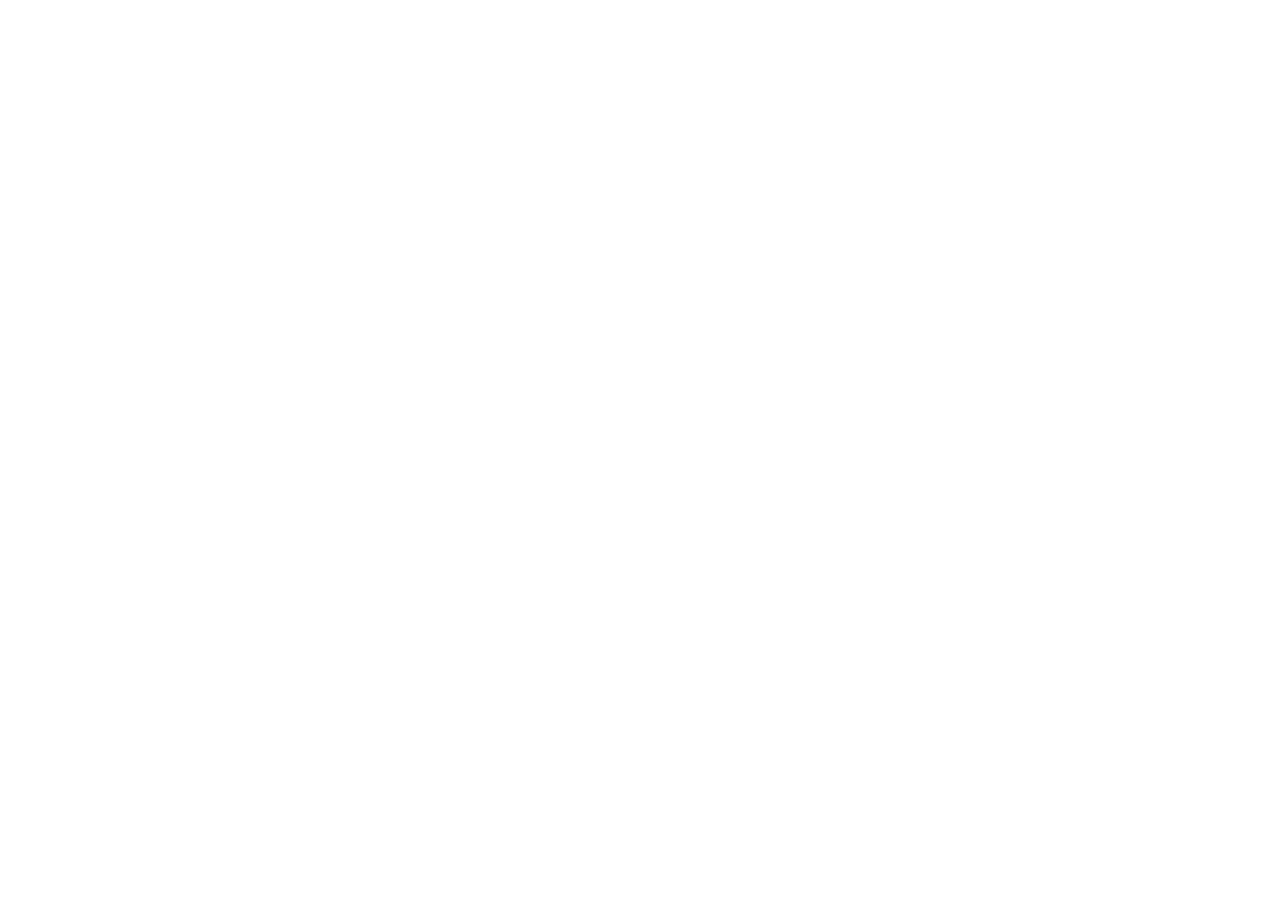
==== practice.html @ 0259d013 "responsive problem solved" ====
<!doctype html>
<html lang="en">
  <head>
    <meta charset="utf-8">
    <meta name="viewport" content="width=device-width, initial-scale=1">
    <title>Bootstrap demo</title>
    <link href="https://cdn.jsdelivr.net/npm/bootstrap@5.2.0/dist/css/bootstrap.min.css" rel="stylesheet" integrity="sha384-gH2yIJqKdNHPEq0n4Mqa/HGKIhSkIHeL5AyhkYV8i59U5AR6csBvApHHNl/vI1Bx" crossorigin="anonymous">
  </head>
  <body>

    <div class="container">
        <div class="row">

        </div>
    </div>

    <img src="images/course/course-1.png" alt="">

    <script src="https://cdn.jsdelivr.net/npm/bootstrap@5.2.0/dist/js/bootstrap.bundle.min.js" integrity="sha384-A3rJD856KowSb7dwlZdYEkO39Gagi7vIsF0jrRAoQmDKKtQBHUuLZ9AsSv4jD4Xa" crossorigin="anonymous"></script>
  </body>
</html>
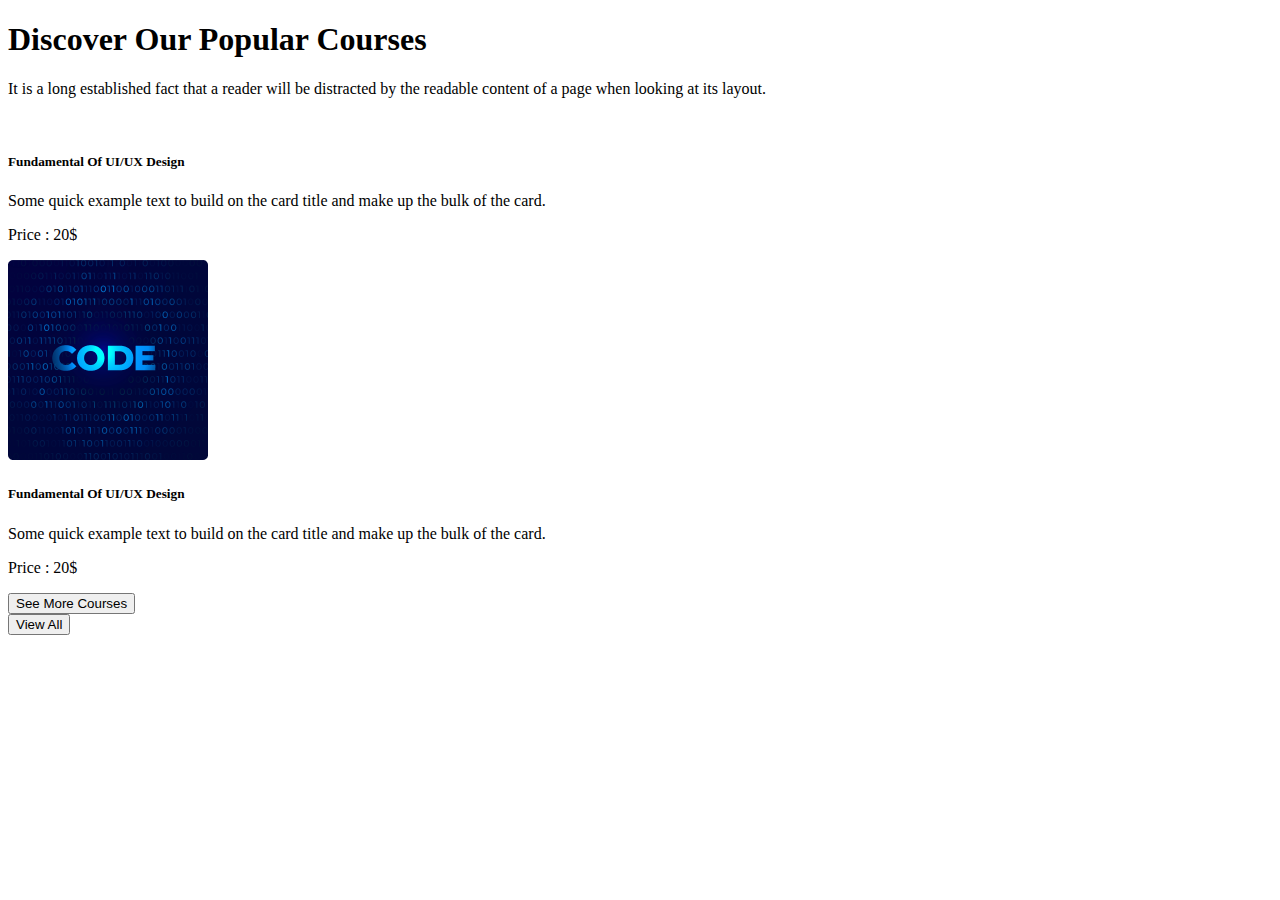
==== commit fe9a7cf0: "problem solved" ====
--- a/practice.html
+++ b/practice.html
@@ -8,13 +8,48 @@
   </head>
   <body>
 
-    <div class="container">
-        <div class="row">
-
+    <section class="container my-5">
+      <div class="d-flex justify-content-center flex-column align-items-center">
+        <div>
+          <h1 class="text-center">Discover Our Popular Courses</h1>
+          <p class="text-center">It is a long established fact that a reader will be distracted by the readable content of a page when looking at its layout.</p>
         </div>
-    </div>
-
-    <img src="images/course/course-1.png" alt="">
+        <div class="container d-flex justify-content-center">
+          <div class="row g-3">
+            <div class="col-lg-6 col-md-12 col-sm-12">
+              <div class="row align-items-center">
+                  <div class="col-lg-4 col-md-4 col-sm-12">
+                    <img src="images/course/company-2.png" alt="" class="">
+                  </div>
+                  <div class="col-lg-8 col-md-8 col-sm-12 my-auto">
+                    <h5 class="fw-bolder m-0">Fundamental Of UI/UX Design</h5>
+                    <p class="my-2">Some quick example text to build on the card title and make up the bulk of the card.</p>
+                    <p class="fw-bolder text-primary m-0">Price : 20$</p>
+                  </div>
+              </div>
+            </div>
+            <div class="col-lg-6 col-md-12 col-sm-12">
+              <div class="row align-items-center">
+                  <div class="col-lg-4 col-md-4 col-sm-12">
+                    <img src="images/course/course-2.png" alt="" class="">
+                  </div>
+                  <div class="col-lg-8 col-md-8 col-sm-12 my-auto">
+                    <h5 class="fw-bolder m-0">Fundamental Of UI/UX Design</h5>
+                    <p class="my-2">Some quick example text to build on the card title and make up the bulk of the card.</p>
+                    <p class="fw-bolder text-primary m-0">Price : 20$</p>
+                  </div>
+              </div>
+            </div>
+          </div>
+        </div>
+        <div>
+          <button type="button" class="d-none d-sm-none d-md-none d-lg-block btn btn-primary px-4 fw-bold">See More Courses</button>
+        </div>
+        <div>
+          <button type="button" class="d-block d-sm-block d-md-block d-lg-none btn btn-primary px-4 fw-bold">View All</button>
+        </div>
+      </div>
+    </section>
 
     <script src="https://cdn.jsdelivr.net/npm/bootstrap@5.2.0/dist/js/bootstrap.bundle.min.js" integrity="sha384-A3rJD856KowSb7dwlZdYEkO39Gagi7vIsF0jrRAoQmDKKtQBHUuLZ9AsSv4jD4Xa" crossorigin="anonymous"></script>
   </body>
